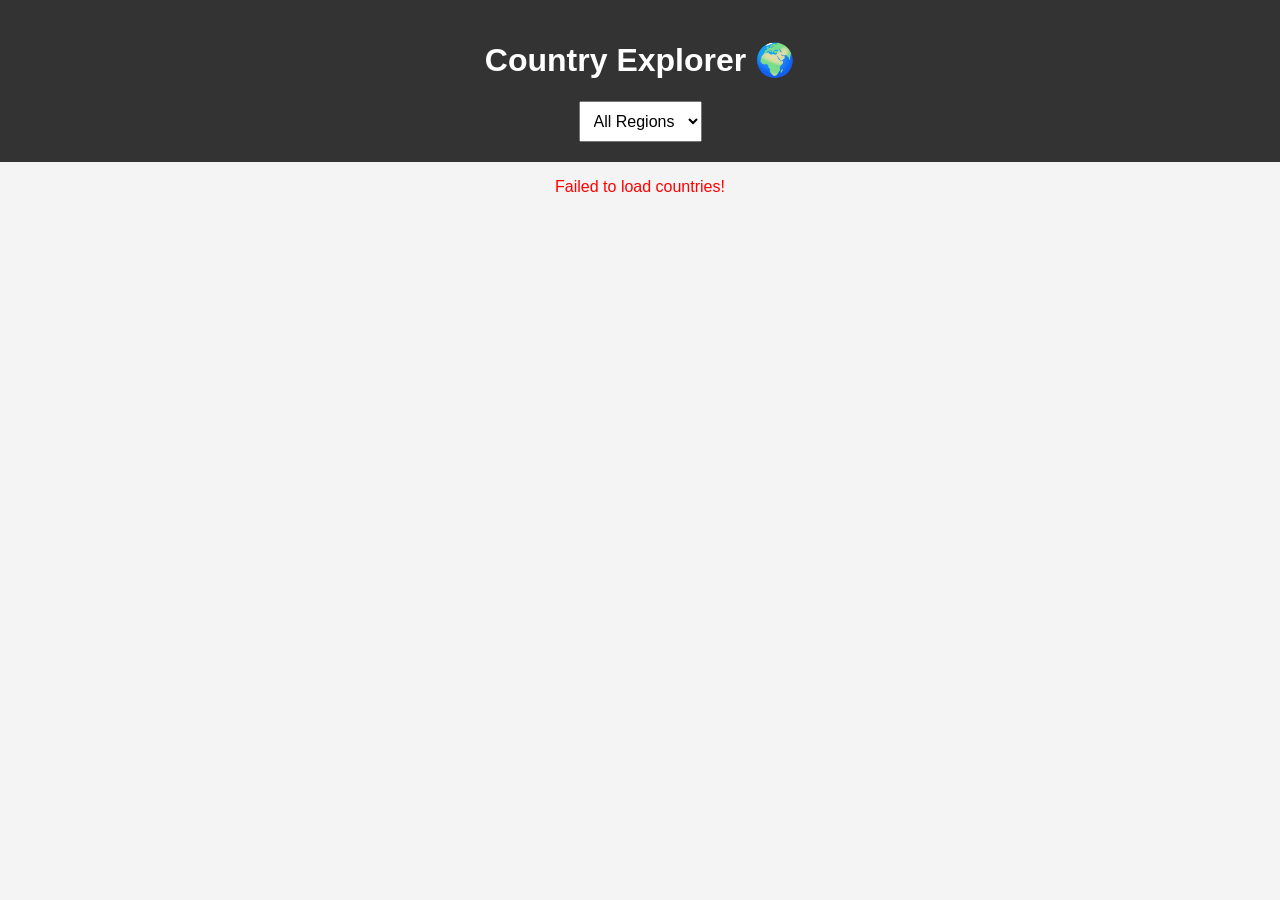
==== Dynamic content with JS/index.html @ c853e9ad "first commit" ====
<!DOCTYPE html>
<html lang="en">
<head>
    <meta charset="UTF-8">
    <meta name="viewport" content="width=device-width, initial-scale=1.0">
    <title>Country Explorer</title>

    <link rel="stylesheet" href="style.css">
</head>
<body>

    <header>
        <h1>Country Explorer 🌍</h1>

        <div class="controls"
            <input
                type="text"
                id="search"
                placeholder="Search countries..."
            >

            <select id="regionFilter">
                <option value="All">All Regions</option>
                <option value="Asia">Asia</option>
                <option value="Europe">Europe</option>
                <option value="Africa">Africa</option>
                <option value="Americas">Americas</option>
                <option value="Oceania">Oceania</option>
            </select>
        </div>
    </header>

    <div id="spinner" class="spinner">Loading...</div>
    <p id="error-message"></p>

    <div id="countries" class="countries-container"></div>

    <script src="script.js"></script>
</body>
</html>
---- Dynamic content with JS/style.css ----
body {
    font-family: Arial, sans-serif;
    margin: 0;
    padding: 0;
    background: #f4f4f4;
}

header {
    text-align: center;
    padding: 20px;
    background: #333;
    color: white;
}

.controls {
    margin-top: 10px;
    display: flex;
    justify-content: center;
    gap: 10px;
    flex-wrap: wrap;
}

input, select {
    padding: 10px;
    font-size: 16px;
}

.spinner {
    text-align: center;
    margin: 15px;
    display: none;
}

#error-message {
    text-align: center;
    color: red;
}

.countries-container {
    display: grid;
    grid-template-columns: repeat(auto-fit, minmax(200px, 1fr));
    gap: 15px;
    padding: 20px;
}

.country-card {
    background: white;
    border-radius: 10px;
    overflow: hidden;
    box-shadow: 0 2px 6px rgba(0,0,0,0.2);
    text-align: center;
    padding-bottom: 10px;
}

.country-card img {
    width: 100%;
    height: 150px;
    object-fit: cover;
}

.country-info {
    padding: 10px;
}

.country-info button {
    margin-top: 10px;
    padding: 6px 10px;
    border: none;
    background: #333;
    color: white;
    border-radius: 5px;
    cursor: pointer;
}

/* MODAL */
.modal {
    position: fixed;
    top: 0;
    left: 0;
    width: 100%;
    height: 100%;
    background: rgba(0,0,0,0.6);
    display: flex;
    justify-content: center;
    align-items: center;
}

.modal-content {
    background: white;
    padding: 20px;
    border-radius: 10px;
    width: 300px;
    text-align: center;
}
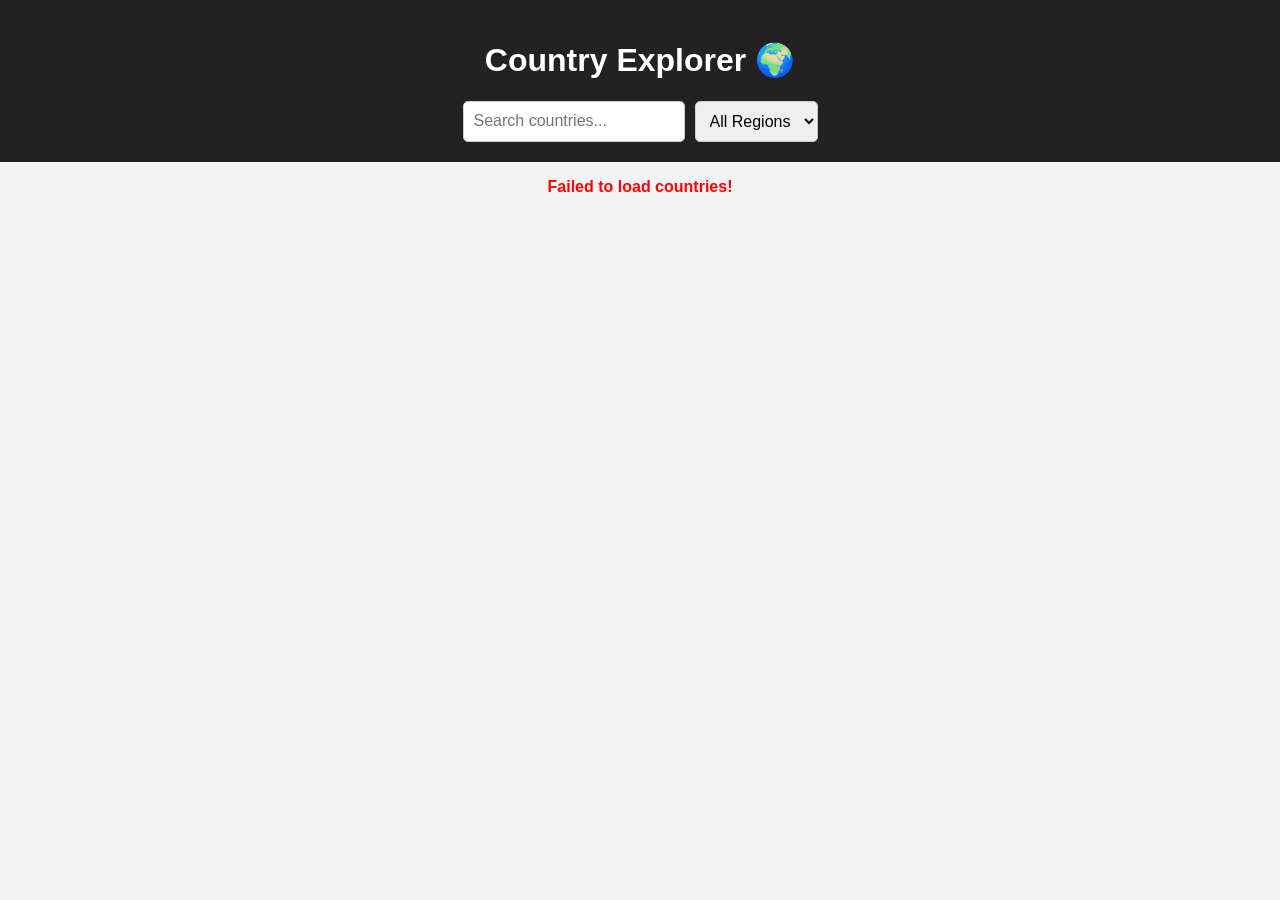
==== commit e46f0852: "commit" ====
--- a/Dynamic content with JS/index.html
+++ b/Dynamic content with JS/index.html
@@ -4,37 +4,33 @@
     <meta charset="UTF-8">
     <meta name="viewport" content="width=device-width, initial-scale=1.0">
     <title>Country Explorer</title>
-
     <link rel="stylesheet" href="style.css">
 </head>
 <body>
 
-    <header>
-        <h1>Country Explorer 🌍</h1>
+<header>
+    <h1>Country Explorer 🌍</h1>
 
-        <div class="controls"
-            <input
-                type="text"
-                id="search"
-                placeholder="Search countries..."
-            >
+    <div class="controls">
+        <input type="text" id="search" placeholder="Search countries...">
 
-            <select id="regionFilter">
-                <option value="All">All Regions</option>
-                <option value="Asia">Asia</option>
-                <option value="Europe">Europe</option>
-                <option value="Africa">Africa</option>
-                <option value="Americas">Americas</option>
-                <option value="Oceania">Oceania</option>
-            </select>
-        </div>
-    </header>
+        <select id="regionFilter">
+            <option value="All">All Regions</option>
+            <option value="Asia">Asia</option>
+            <option value="Europe">Europe</option>
+            <option value="Africa">Africa</option>
+            <option value="Americas">Americas</option>
+            <option value="Oceania">Oceania</option>
+        </select>
+    </div>
+</header>
 
-    <div id="spinner" class="spinner">Loading...</div>
-    <p id="error-message"></p>
+<div id="spinner" class="spinner">Loading...</div>
+<p id="error-message"></p>
 
-    <div id="countries" class="countries-container"></div>
+<div id="countries" class="countries-container"></div>
 
-    <script src="script.js"></script>
+<script src="script.js"></script>
+
 </body>
 </html>
--- a/Dynamic content with JS/style.css
+++ b/Dynamic content with JS/style.css
@@ -5,10 +5,11 @@
     background: #f4f4f4;
 }
 
+/* HEADER */
 header {
     text-align: center;
     padding: 20px;
-    background: #333;
+    background: #222;
     color: white;
 }
 
@@ -23,33 +24,44 @@
 input, select {
     padding: 10px;
     font-size: 16px;
+    border-radius: 5px;
+    border: 1px solid #ccc;
 }
 
+/* SPINNER */
 .spinner {
     text-align: center;
     margin: 15px;
     display: none;
 }
 
+/* ERROR */
 #error-message {
     text-align: center;
     color: red;
+    font-weight: bold;
 }
 
+/* GRID */
 .countries-container {
     display: grid;
-    grid-template-columns: repeat(auto-fit, minmax(200px, 1fr));
+    grid-template-columns: repeat(auto-fit, minmax(220px, 1fr));
     gap: 15px;
     padding: 20px;
 }
 
+/* CARD */
 .country-card {
     background: white;
     border-radius: 10px;
     overflow: hidden;
-    box-shadow: 0 2px 6px rgba(0,0,0,0.2);
+    box-shadow: 0 2px 8px rgba(0,0,0,0.15);
     text-align: center;
-    padding-bottom: 10px;
+    transition: transform 0.2s ease;
+}
+
+.country-card:hover {
+    transform: translateY(-5px);
 }
 
 .country-card img {
@@ -59,12 +71,64 @@
 }
 
 .country-info {
-    padding: 10px;
+    padding: 12px;
 }
 
 .country-info button {
-    margin-top: 10px;
-    padding: 6px 10px;
+    margin-top: 8px;
+    padding: 7px 12px;
+    border: none;
+    border-radius: 5px;
+    cursor: pointer;
+    width: 100%;
+}
+
+.details-btn {
+    background: #333;
+    color: white;
+}
+
+.details-btn:hover {
+    background: #555;
+}
+
+.map-btn {
+    background: #0077ff;
+    color: white;
+}
+
+.map-btn:hover {
+    background: #005fcc;
+}
+
+/* MODAL */
+.modal {
+    position: fixed;
+    inset: 0;
+    background: rgba(0,0,0,0.7);
+    display: flex;
+    justify-content: center;
+    align-items: center;
+    z-index: 1000;
+}
+
+.modal-content {
+    background: white;
+    padding: 25px;
+    border-radius: 12px;
+    width: 90%;
+    max-width: 400px;
+    text-align: center;
+}
+
+.modal-flag {
+    width: 120px;
+    margin-bottom: 10px;
+}
+
+.modal-content button {
+    margin-top: 15px;
+    padding: 10px 20px;
     border: none;
     background: #333;
     color: white;
@@ -72,23 +136,14 @@
     cursor: pointer;
 }
 
-/* MODAL */
-.modal {
-    position: fixed;
-    top: 0;
-    left: 0;
-    width: 100%;
-    height: 100%;
-    background: rgba(0,0,0,0.6);
-    display: flex;
-    justify-content: center;
-    align-items: center;
+.modal-content button:hover {
+    background: #555;
 }
 
-.modal-content {
-    background: white;
-    padding: 20px;
-    border-radius: 10px;
-    width: 300px;
+/* NO RESULT */
+.no-result {
     text-align: center;
-}+    padding: 40px;
+    color: #555;
+}
+
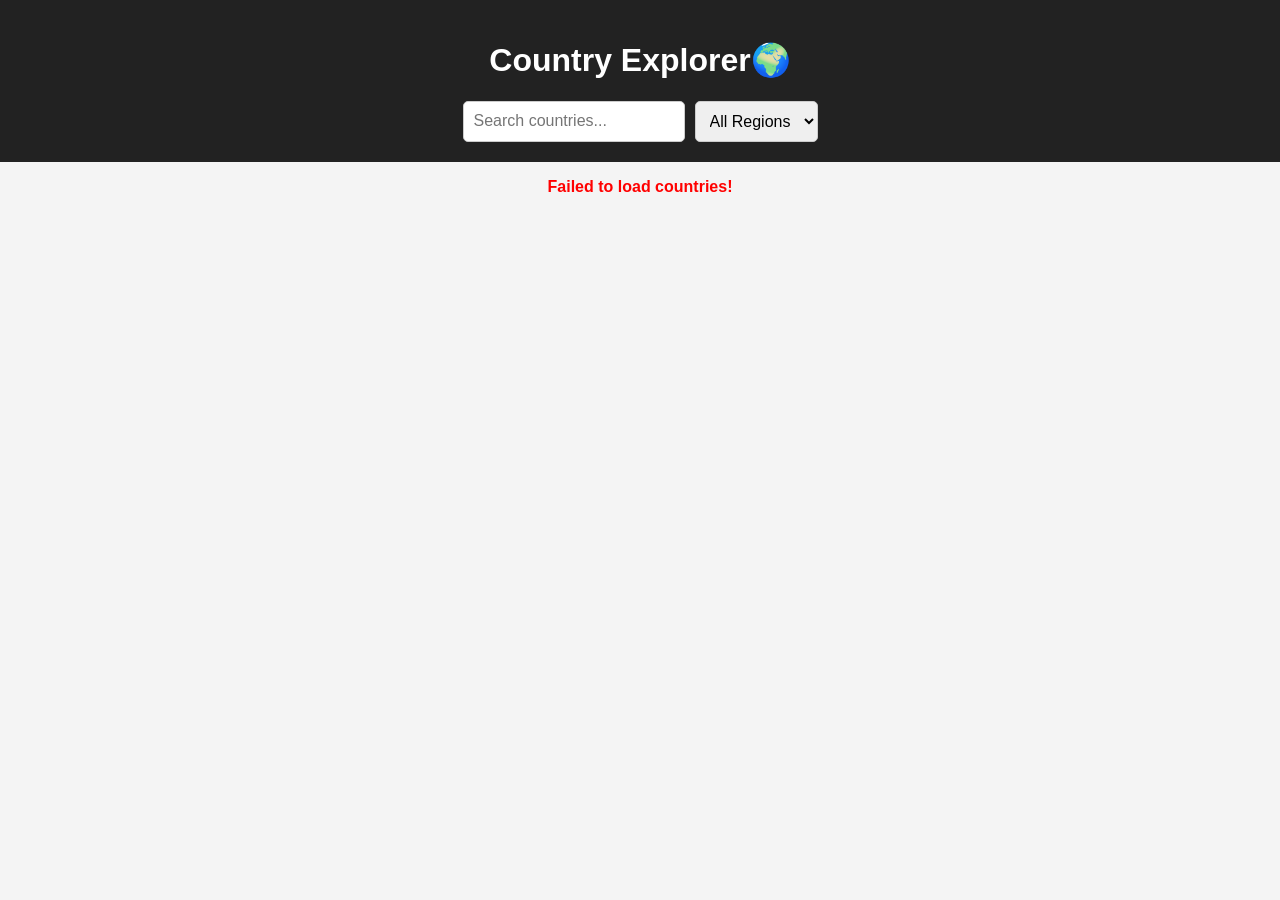
==== commit bc39c2fe: "changes" ====
--- a/Dynamic content with JS/index.html
+++ b/Dynamic content with JS/index.html
@@ -9,7 +9,7 @@
 <body>
 
 <header>
-    <h1>Country Explorer 🌍</h1>
+    <h1>Country Explorer🌍</h1>
 
     <div class="controls">
         <input type="text" id="search" placeholder="Search countries...">
